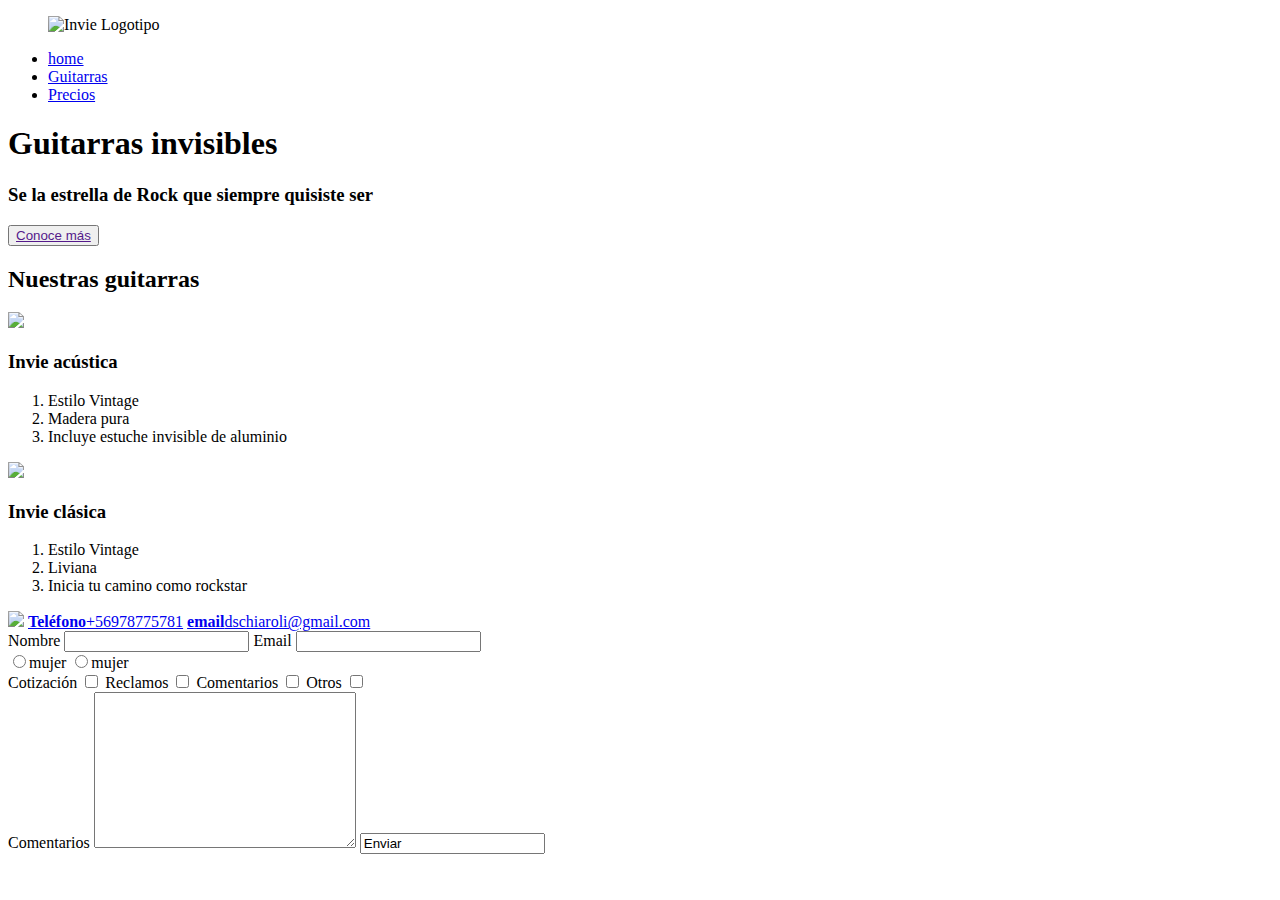
==== index.html @ 83f64177 "Todo Ok" ====
<!DOCTYPE html>
<html>
<head>
	<title>Invie - tus mejores guitarras!!</title>
	<meta charset="utf-8"/>   <!-- Permite la visualización correcta de acentos y ñ (caracteres del idioma español) -->
	<!--<style type="text/css">
		body {
			background: rgb(134,143,134);
		}
	</style> -->
	<link rel="stylesheet" type="text/css" href="css/invie.css"/>
	<link href="https://fonts.googleapis.com/css?family=Roboto" rel="stylesheet"> <!-- CDN Archivo de fuentes. Se carga en forma externa, podemos verlo en la sección network del inspector javascript de google, le navegador cargará uno por cada fuente que se utilice, las fuentas están en css -->
</head>
<body>
	<!-- 3 formas de agregar estilos, en línea, agregando propiedades como se ve en el header -->
	<!-- Segunda forma utilizando etiqueta style dentro del cuerpo del html tal como se ve en la sección style del head. Las páginas cargarían más rapido -->
	<!-- La tercera forma es utilizando archivos externos, la contra es que cada archivo adjunto representa una petición al servidor -->
	<!-- el orden de prioridad si existieran las 3 es 1 en linea, 2 etiqueta style y 3 archivo referenciado. -->

	<section id="portada" class="portada">
		<header id="header" class="header"> <!-- header -->
	<!-- id: Identifica unívocamente una sección y tener navegación dentro de una misma página-->
		<figure class="logotipo"> <!-- Logotipo. es una buena práctica comentar los elementos con los nombres de las clases --> 
			<img src="img/invie.png" width="186" height="60" alt="Invie Logotipo">
		</figure>
		<!-- Menu -->
		<nav class="menu">
			<ul>
				<li>
					<a href="index.html">home</a>
				</li>				
				<li>
					<a href="#guitarras">Guitarras</a>
				</li>				
				<li>
					<a href="precios.html">Precios</a>
				</li>				
			</ul>
		</nav>
		</header>

		<!-- portada -->
		<!-- Titulo -->
		<!-- Resumen -->
		<!-- Boton -->
		<h1>
			Guitarras invisibles   <!-- sólo 1 h1 por página, los buscadores analizan esta información, es bueno para el SEO -->
		</h1>
		<h3>
			Se la estrella de Rock que siempre quisiste ser <!-- Los h van en orden de relevancia desde h1 hasta el h6 -->
		</h3>
		<button>
			<a href="" class="button">Conoce más</a>  
		</button>
	</section>
	<section id="guitarras" class="guitarra">
		<!-- guitarras -->
		<h2>
			Nuestras guitarras
		</h2>
		<article>
			<img class="derecha" src="img/invie-acustica.png" width="200" />
			<h3 class="title-b">Invie acústica</h3>
			<ol>
				<li>Estilo Vintage</li>
				<li>Madera pura</li>
				<li>Incluye estuche invisible de aluminio</li>
			</ol>
		</article>		
		<article>
			<img class="izquierda" src="img/invie-classic.png" width="200" />
			<h3>Invie clásica</h3>
			<ol>
				<li>Estilo Vintage</li>
				<li>Liviana</li>
				<li>Inicia tu camino como rockstar</li>
			</ol>
		</article>
	</section>
	<footer class="footer">
	<div class="contenedor">
		<div class="contacto">
			<img src="/img/invie-white.png"/>
			<a href="tel:"><strong>Teléfono</strong><span>+56978775781</span></a> <!-- tel se encarga de levantar el sistema de discado activo vigente en el computador -->
			<a href="mailto:dschiaroli@gmail.com"><strong>email</strong><span>dschiaroli@gmail.com</span></a>
		</div>
		<div class="formulario">
			<form class="formulario">
				<label for="nombre">Nombre</label>
				<input type="text" name="" id="nombre"/>
				<label for="email">Email</label>
				<input type="email" required id="email"/>
				<div class="sexo">
					<label for="mujer">
						<input type="radio" id="mujer" value="mujer"/>mujer
					</label>
					<label for="hombre">
						<input type="radio" id="nombrer" value="hombre"/>mujer
					</label>
				</div>
				<div class="intereses">
					<label for="cotizacion">Cotización</label>
					<input type="checkbox" id="cotizacion" name="intereses">
					<label for="reclamos">Reclamos</label>
					<input type="checkbox" id="reclamos" name="intereses">
					<label for="comentarios">Comentarios</label>
					<input type="checkbox" id="comentarios" name="intereses">					
					<label for="otros">Otros</label>
					<input type="checkbox" id="otros" name="intereses">										
				</div>	
				<div class="comentarios">
					<label for="comentarios">Comentarios</label>
					<textarea cols="30" rows="10" id="comentarios"></textarea>
					<input type="input" name="" value="Enviar"/>
				</div>
			</form>
		</div>
	</div>	
	</footer>
</body>
</html>
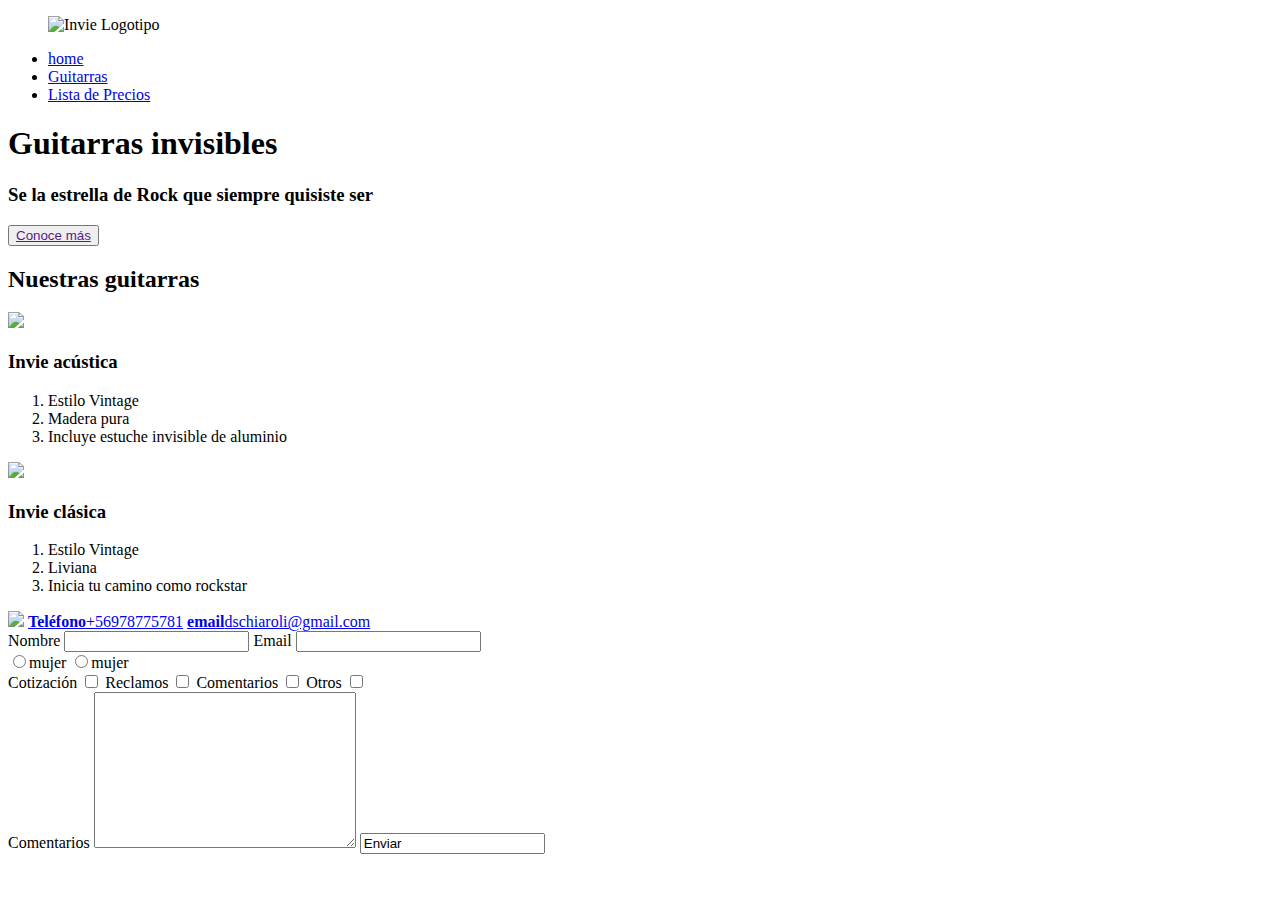
==== commit e2e814c4: "Modificacion Index" ====
--- a/index.html
+++ b/index.html
@@ -33,7 +33,7 @@
 					<a href="#guitarras">Guitarras</a>
 				</li>				
 				<li>
-					<a href="precios.html">Precios</a>
+					<a href="precios.html">Lista de Precios</a>
 				</li>				
 			</ul>
 		</nav>
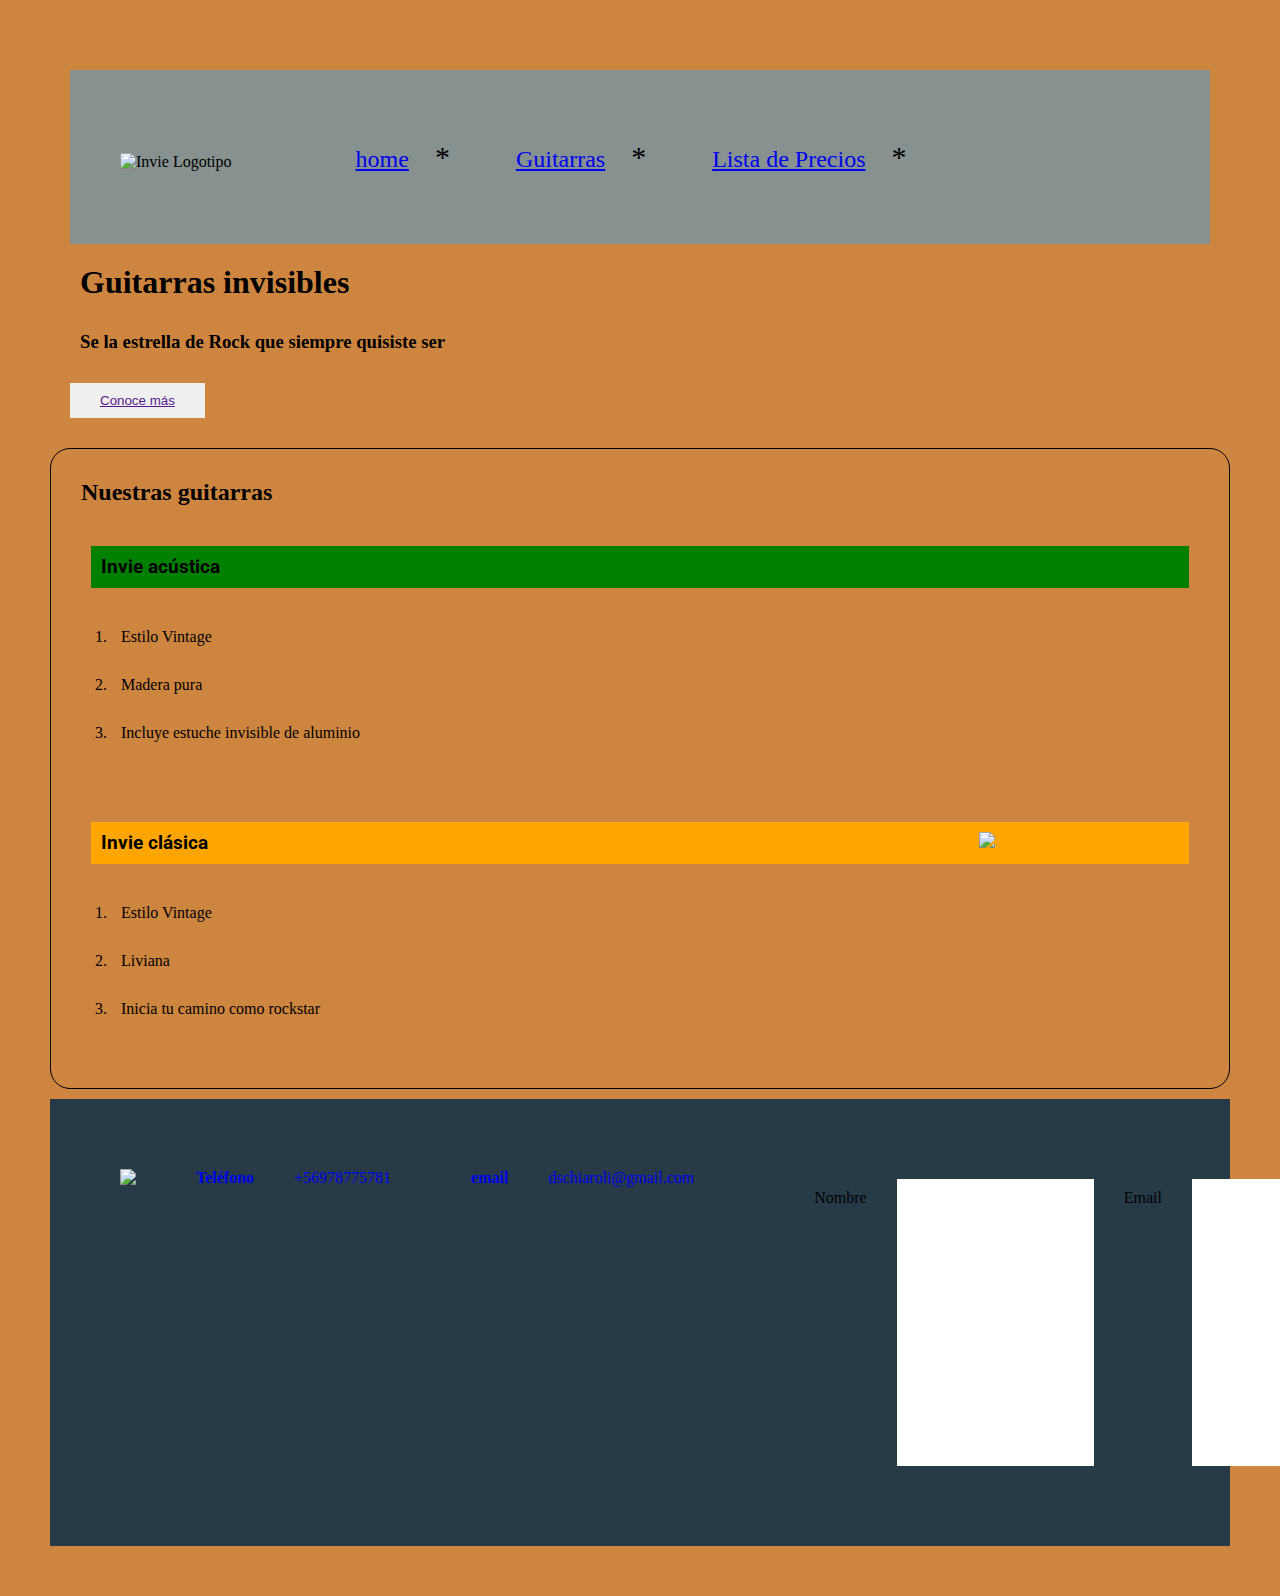
==== commit 51615a0f: "Css Call" ====
--- a/index.html
+++ b/index.html
@@ -8,7 +8,7 @@
 			background: rgb(134,143,134);
 		}
 	</style> -->
-	<link rel="stylesheet" type="text/css" href="css/invie.css"/>
+	<link rel="stylesheet" type="text/css" href="Css/invie.css"/>
 	<link href="https://fonts.googleapis.com/css?family=Roboto" rel="stylesheet"> <!-- CDN Archivo de fuentes. Se carga en forma externa, podemos verlo en la sección network del inspector javascript de google, le navegador cargará uno por cada fuente que se utilice, las fuentas están en css -->
 </head>
 <body>
--- a/Css/invie.css
+++ b/Css/invie.css
@@ -0,0 +1,191 @@
+/* tipos de selectores */
+/* Selector universal (*) */
+/* Este selector aplica a toda la página */
+
+/**{
+	border: 1px solid red;
+	margin: 1opx;
+}*/
+
+/*selector de etiqueta*/
+header{
+	background: rgb(134,145,144);
+}
+
+body {
+	background: peru;
+}
+
+/*selector en cascada */
+/*Se indica que cierto tag dentro de otro se le aplicará el estilo*/
+article h3{
+	background: orange;
+	font-family: 'Roboto', sans-serif;
+}
+
+/*selectores de clase*/
+.title-a{
+	font-size: 70px;
+	font-family: 'Roboto', sans-serif;
+}
+
+.title-b{
+	background: green;
+}
+
+/*selector de id*/
+#header{
+
+}
+
+#guitarras{
+
+}
+
+.portada{
+	background-image: url('../img/background.png');
+}
+
+/*Tipos de display: inline, significa que muestra todos los elementos que se encuentran en le etiqueta en línea hacia la derecha (Texto, etiquetas, etc)*/
+/*Tipos de display: Block, significa que muestra todos los elementos que se encuentran en la etiqueta en bloque o lista*/
+/*Tipos de display: List-Item, significa que muestra todos los elementos que se encuentran en la etiqueta en lista*/
+/*Nota: los tipos de display vienen predefinidos por el navegador de acuerdo al elemento que se utiliza, sin embargo se puede cambiar el tipo de 
+display utilizando CSS*/
+
+/*por ejemplo ahora quiero que todos los elementos li del menu queden como inline*/
+
+.menu {
+	font-size: 24px;
+	display: inline-block;
+}
+
+.menu li{
+	display: inline-block;
+}
+
+/*pseudoetiquetas*/
+.menu li:after{
+	content: '*';
+	font-size: 30px;
+}
+
+.logotipo{
+	display: inline-block;
+}
+
+/*modelo de caja*/
+
+*{
+	padding: 10px;
+	margin: 10px;
+	border: 0px solid black;
+	/*También podría ser*/
+/*	padding-left: 10px;
+	padding-top: 10px;
+	padding-right: 10px;
+	padding-right: 10px;
+*/	/*o bien podría ser padding: 10px, 10px, 10px, 10px siguiendo el orden izquierda, arriba, derecha, abajo*/
+}
+
+/*usando contenedores*/
+/*la idea de utilizar contenedores es que tengan atributos
+ comunes y puedan ser llamados en cada etiqueta (Se puede referenciar mas de una clase en cada etiqueta)*/
+/*la etiqueta div no agrega valor semántico a la sintaxis, simplemente permite agregar efectos visuales*/
+/*Sintaxis
+<div>
+	etiquetas que deseo formatear
+</div>*/	
+
+/*otra caracteristica de css se llama floating se agrega en la clase*/
+
+.guitarra img{
+	float: right;
+}
+
+.derecha{
+	float: right;
+	position: relative;
+	top: -127px;
+	left: 80px;
+}
+
+.izquierda{
+	float: left;
+}
+
+/*a veces cuando se utiliza float se descuadra un poco el modelo de cajas, para eso hay que usar una propiedad llamada overflow*/
+
+.guitarra{
+	overflow: hidden;
+	border: 1px solid;
+	border-radius: 20px;
+}
+
+/*utilizacion de position para mover elementos fuera del modelo de vaja (que se superpongan por ejemplo)*/
+/*Position static, relative (Relativa a la caja donde se encuentra), absolute (Con respecto a la pagina) o fixed (Deja el elemento estático en la pagina aunque el resto se mueva*/
+/*/subpropiedades left, right, bottom, right*/
+
+.header{
+	position: relative;
+
+}
+
+.footer {
+	display: flex;
+	background: #273b47;
+
+/*.contacto img{
+	display: flex;
+}*/
+
+.contacto{
+	display: flex;
+}
+
+/*.contacto strong{
+	display: block;
+}*/
+
+a{
+	text-decoration: none;
+}
+
+.formulario{
+	display: flex;
+}
+
+.footer .contenedor{
+	display: flex;
+}
+
+.contenedor{
+	display: flex;
+
+}
+
+table{
+	width: 100%;
+	border: 1px;
+	border-collapse: collapse;
+}
+
+th{
+	background: #273b47;
+	color: white;
+	padding: 10px;
+}
+
+td{
+	padding: 20px;
+}
+
+.button {
+	border-radius: 5px;
+	border: none;
+	padding: 7px;
+	font-size: 15px
+	background: #fb324e;
+	background: linear-gradient(to left, #fe344e, #ff7250);
+}
+
+
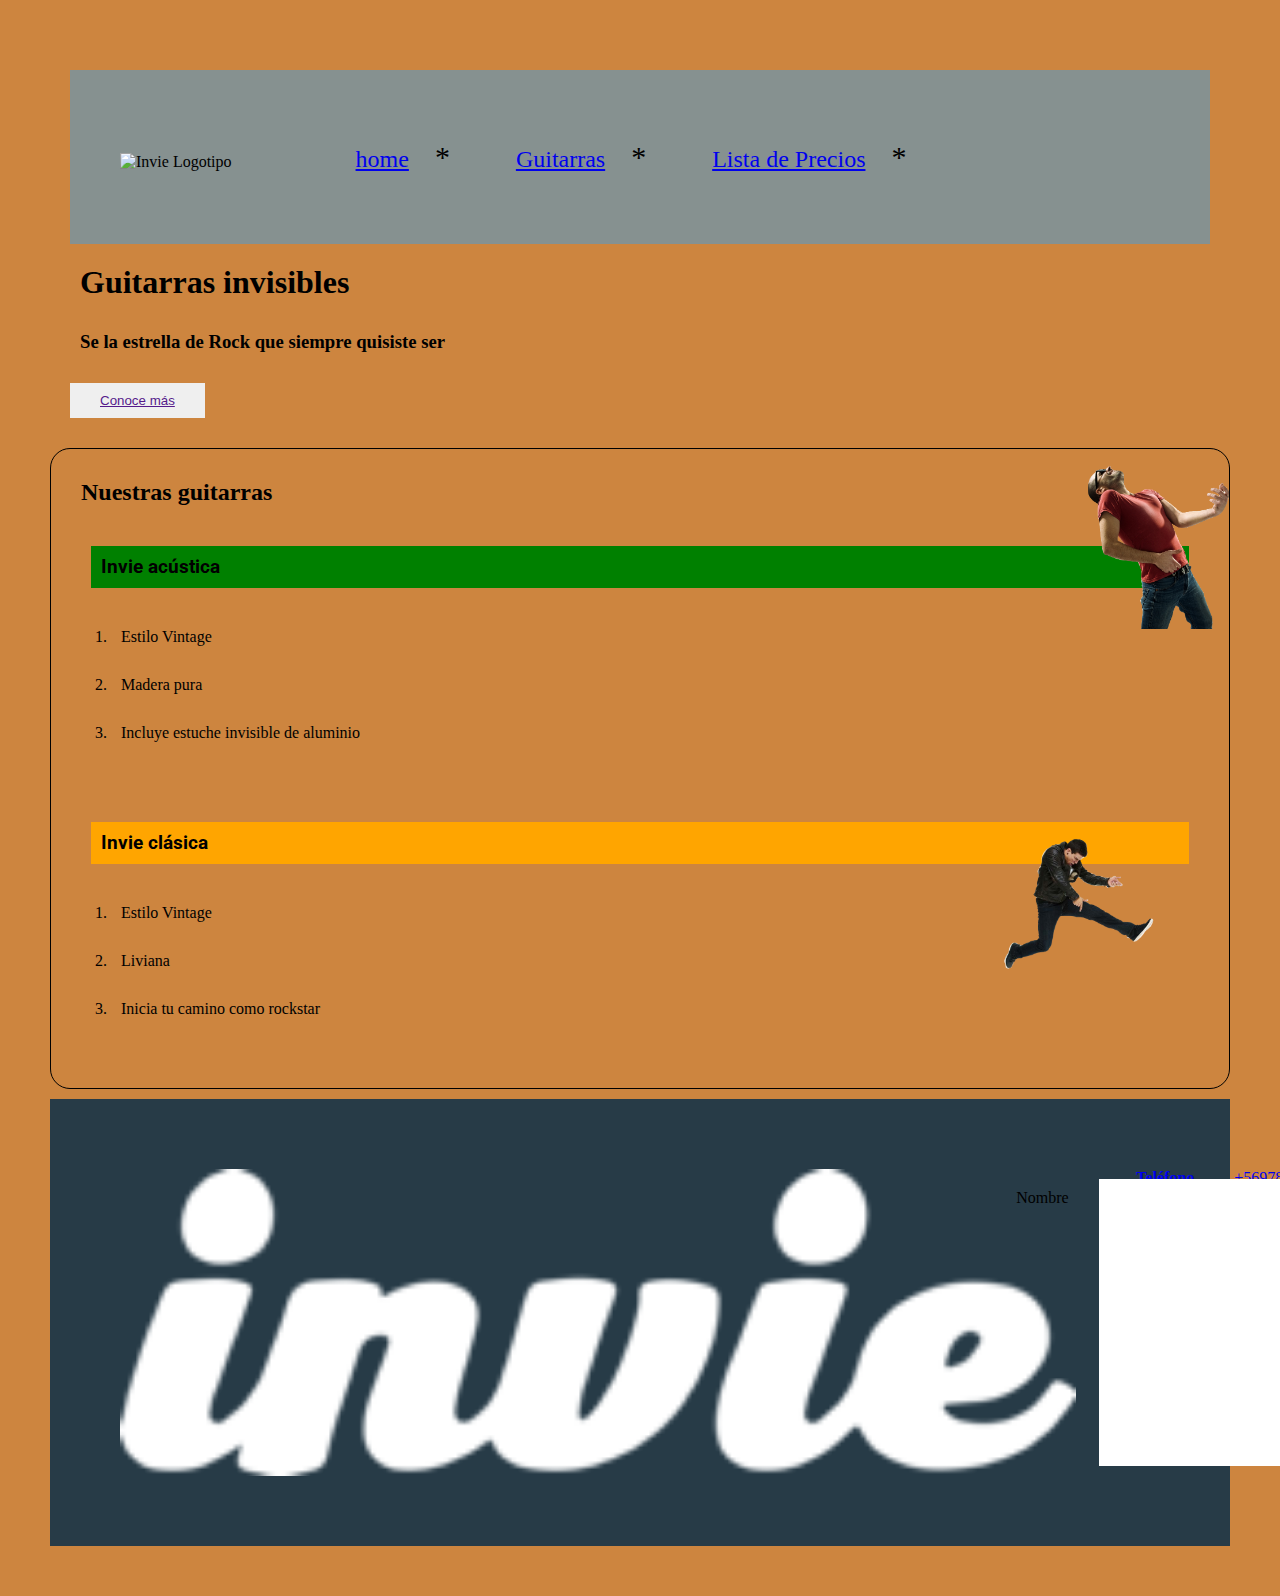
==== commit 6fc4df5e: "Css Call" ====
--- a/index.html
+++ b/index.html
@@ -59,7 +59,7 @@
 			Nuestras guitarras
 		</h2>
 		<article>
-			<img class="derecha" src="img/invie-acustica.png" width="200" />
+			<img class="derecha" src="Img/invie-acustica.png" width="200" />
 			<h3 class="title-b">Invie acústica</h3>
 			<ol>
 				<li>Estilo Vintage</li>
@@ -68,7 +68,7 @@
 			</ol>
 		</article>		
 		<article>
-			<img class="izquierda" src="img/invie-classic.png" width="200" />
+			<img class="izquierda" src="Img/invie-classic.png" width="200" />
 			<h3>Invie clásica</h3>
 			<ol>
 				<li>Estilo Vintage</li>
@@ -80,7 +80,7 @@
 	<footer class="footer">
 	<div class="contenedor">
 		<div class="contacto">
-			<img src="/img/invie-white.png"/>
+			<img src="/Img/invie-white.png"/>
 			<a href="tel:"><strong>Teléfono</strong><span>+56978775781</span></a> <!-- tel se encarga de levantar el sistema de discado activo vigente en el computador -->
 			<a href="mailto:dschiaroli@gmail.com"><strong>email</strong><span>dschiaroli@gmail.com</span></a>
 		</div>
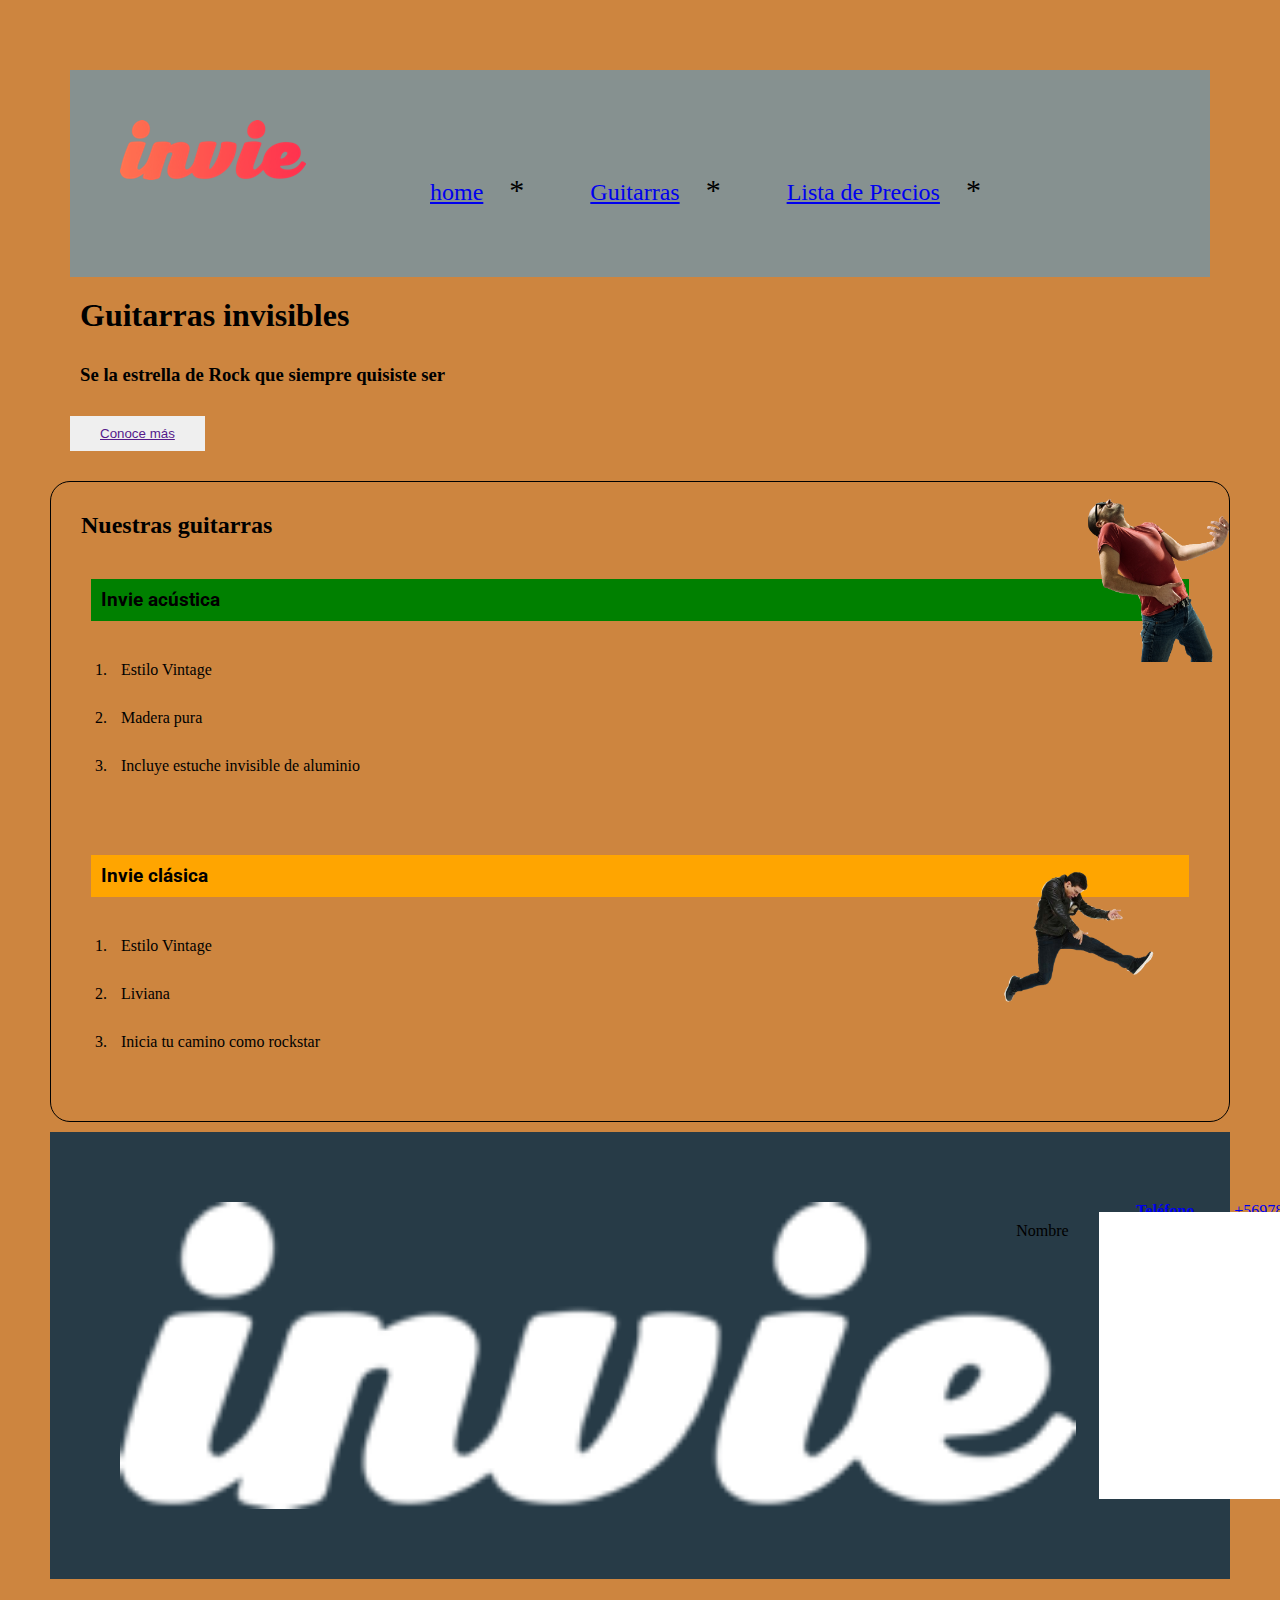
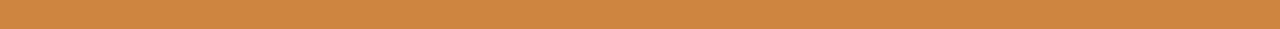
==== commit 593019de: "Css Call" ====
--- a/index.html
+++ b/index.html
@@ -21,7 +21,7 @@
 		<header id="header" class="header"> <!-- header -->
 	<!-- id: Identifica unívocamente una sección y tener navegación dentro de una misma página-->
 		<figure class="logotipo"> <!-- Logotipo. es una buena práctica comentar los elementos con los nombres de las clases --> 
-			<img src="img/invie.png" width="186" height="60" alt="Invie Logotipo">
+			<img src="Img/invie.png" width="186" height="60" alt="Invie Logotipo">
 		</figure>
 		<!-- Menu -->
 		<nav class="menu">
